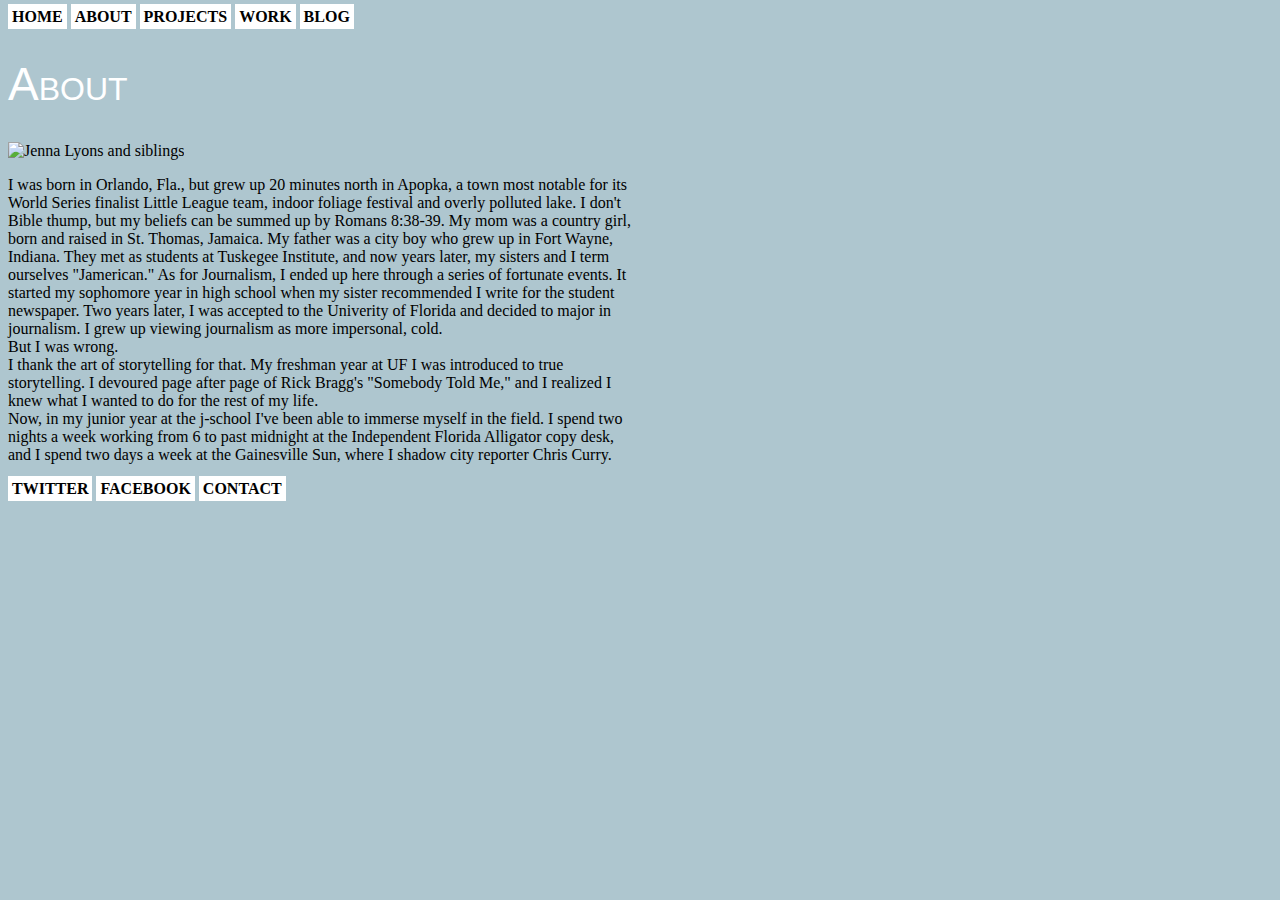
==== about.html @ 11aa1303 "Update about.html" ====
<!DOCTYPE html>
<html>
<head>
    <meta charset="utf-8" />
    <title>Jenna Lyons</title>
    <meta name="description" content="This is my personal website" />
    <meta name="author" content="Jenna Lyons">
    <link rel="stylesheet" href="style-lyons-site.css" />
    <style type="text/css"></style>
    
</head>
<body>
<header>
 <nav>
  
			        <a href="index.html">Home</a>
                                <a href="about.html">About</a>
                                <a href="projects.html">Projects</a>
                                <a href="work.html">Work</a>
                                <a href="blog.html">Blog</a>

         
</nav>
</header>

			<h1>About</h1>
	
  
<article> 
<img src="https://scontent-b-iad.xx.fbcdn.net/hphotos-frc3/539474_10152064260300545_1992755686_n.jpg"  width="300" height="200" alt="Jenna Lyons and siblings" />
        <p>
 I was born in Orlando, Fla., but grew up 20 minutes north in Apopka, a town most notable for its
World Series finalist Little League team, indoor foliage festival and overly polluted lake.
I don't Bible thump, but my beliefs can be summed up by Romans 8:38-39.
My mom was a country girl, born and raised
in St. Thomas, Jamaica. My father was a city boy who grew up in Fort Wayne, 
Indiana. They met as students at Tuskegee Institute, and now years later, my sisters and I term ourselves "Jamerican."

As for Journalism, I ended up here through a series of fortunate events. 
It started my sophomore year in high school when my sister recommended I write for the student newspaper. 
Two years later, I was accepted to the Univerity of Florida and decided to major in journalism. 
I grew up viewing journalism as more impersonal, cold.
     <br>
But I was wrong.
<br>
I thank the art of storytelling for that. My freshman year at UF I was introduced to true storytelling. 
I devoured page after page of Rick Bragg's "Somebody Told Me,"
and I realized I knew what I wanted to do for the rest of my life.
<br>
Now, in my junior year at the j-school I've been able to immerse myself in the field. I spend two nights a week working
from 6 to past midnight at the Independent Florida Alligator copy desk, and
I spend two days a week at the Gainesville Sun, where I shadow city reporter Chris Curry. </p>


   </article>
</div>


<footer>
   
<a href="https://twitter.com/JennaJourno" rel="external" title="Jenna Lyons Twitter page">Twitter</a> 
<a href="https://www.facebook.com/jenna.lyons.77" rel="external" title="Jenna Lyons Facebook page">Facebook</a>
<a href="mailto:jmaylyons@gmail.com">Contact</a>

</footer>

</body>
</html>
---- style-lyons-site.css ----
body {
   background-color:#aec6cf;
}

article {
        
width: 50%;
}

h1, h2, h3 {
    color: white;
     font: 100% "Arial Bold", Arial,
   sans-serif;
}
h1 {
   font-variant: small-caps;
   font-size: 46px;
}
h2 {
   font-size: 25px;
}
h1.art_head
margin-bottom: 15px; padding: 0px; border: 0px; outline: 0px; font-family: Verdana, Arial, Helvetica, sans-serif; font-size: 17px; background-color: #ffffff; text-align: center;"><span style="margin: 0px; padding: 0px; border: 0px; outline: 0px; font-weight: inherit; font-style: inherit; font-family: inherit; font-size: 19px;"

header
{
list-style-type:none;
margin:0;
padding:0;
overflow:hidden;
}
a:link,a:visited
{
display:inline;
width:120px;
font-weight:bold;
color:#000000;
background-color:#FFFFFF;
text-align:center;
padding:4px;
text-decoration:none;
text-transform:uppercase;
}
a:hover,a:active
{
background-color:#FFFFFF;
}
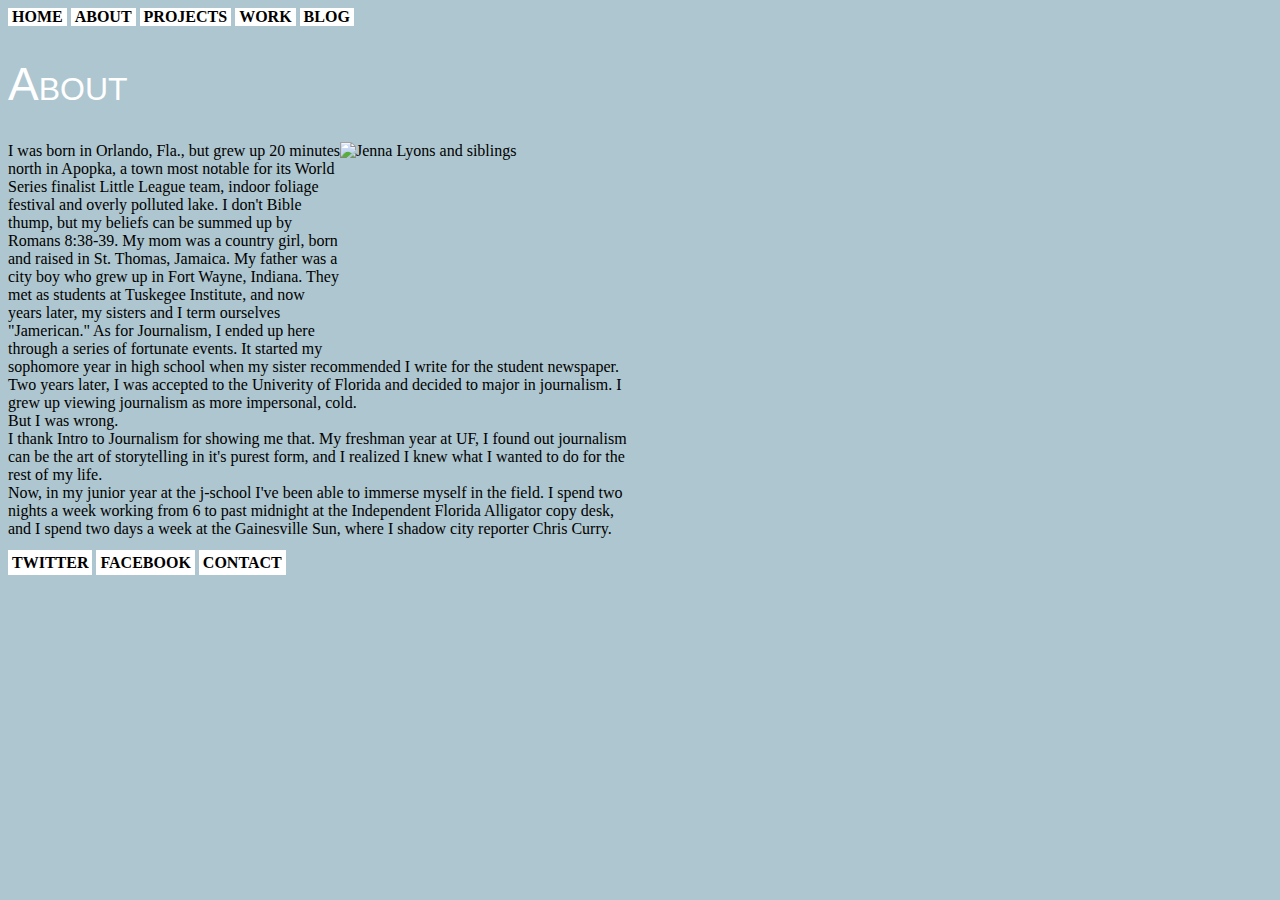
==== commit f9d408e4: "Update about.html" ====
--- a/about.html
+++ b/about.html
@@ -43,8 +43,7 @@
      <br>
 But I was wrong.
 <br>
-I thank the art of storytelling for that. My freshman year at UF I was introduced to true storytelling. 
-I devoured page after page of Rick Bragg's "Somebody Told Me,"
+I thank Intro to Journalism for showing me that. My freshman year at UF, I found out journalism can be the art of storytelling in it's purest form,
 and I realized I knew what I wanted to do for the rest of my life.
 <br>
 Now, in my junior year at the j-school I've been able to immerse myself in the field. I spend two nights a week working
--- a/style-lyons-site.css
+++ b/style-lyons-site.css
@@ -1,7 +1,10 @@
 body {
    background-color:#aec6cf;
 }
-
+img 
+{
+float:right;
+}
 article {
         
 width: 50%;
@@ -19,8 +22,6 @@
 h2 {
    font-size: 25px;
 }
-h1.art_head
-margin-bottom: 15px; padding: 0px; border: 0px; outline: 0px; font-family: Verdana, Arial, Helvetica, sans-serif; font-size: 17px; background-color: #ffffff; text-align: center;"><span style="margin: 0px; padding: 0px; border: 0px; outline: 0px; font-weight: inherit; font-style: inherit; font-family: inherit; font-size: 19px;"
 
 header
 {
@@ -46,4 +47,11 @@
 background-color:#FFFFFF;
 }
 
+header h1 {
+    word-spacing: 20px;
+    background-position:center;
+    background-color: #6AD3E8;
+    padding: 10px 0px 10px 0px ;
+    margin: 0px;
+}
 
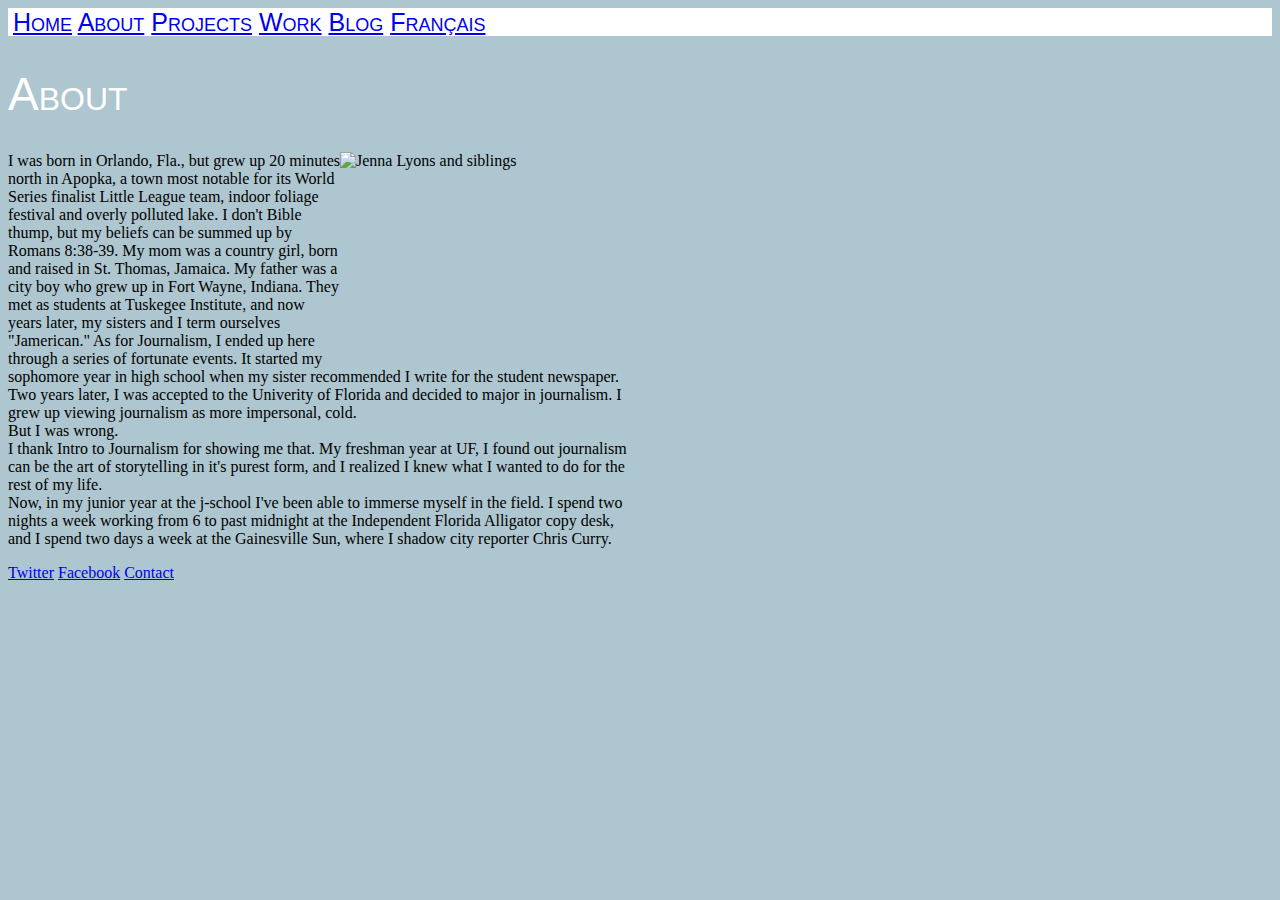
==== commit 1277bd50: "Update about.html" ====
--- a/about.html
+++ b/about.html
@@ -13,11 +13,14 @@
 <header>
  <nav>
   
-			        <a href="index.html">Home</a>
+			        
+                                <a href="index.html">Home</a>
                                 <a href="about.html">About</a>
                                 <a href="projects.html">Projects</a>
                                 <a href="work.html">Work</a>
                                 <a href="blog.html">Blog</a>
+                                <a href="français.html">Français</a>
+
 
          
 </nav>
--- a/style-lyons-site.css
+++ b/style-lyons-site.css
@@ -23,30 +23,16 @@
    font-size: 25px;
 }
 
-header
-{
-list-style-type:none;
-margin:0;
-padding:0;
-overflow:hidden;
+nav {
+background-color: #ffffff;
+	height: 23px;
+	padding: 0px 5px 5px 5px;
+	width: auto;
+	text-align: left;
+	font-size: 25px;
+	font-family: helvetica, sans-serif;
+	font-variant: small-caps;
 }
-a:link,a:visited
-{
-display:inline;
-width:120px;
-font-weight:bold;
-color:#000000;
-background-color:#FFFFFF;
-text-align:center;
-padding:4px;
-text-decoration:none;
-text-transform:uppercase;
-}
-a:hover,a:active
-{
-background-color:#FFFFFF;
-}
-
 header h1 {
     word-spacing: 20px;
     background-position:center;
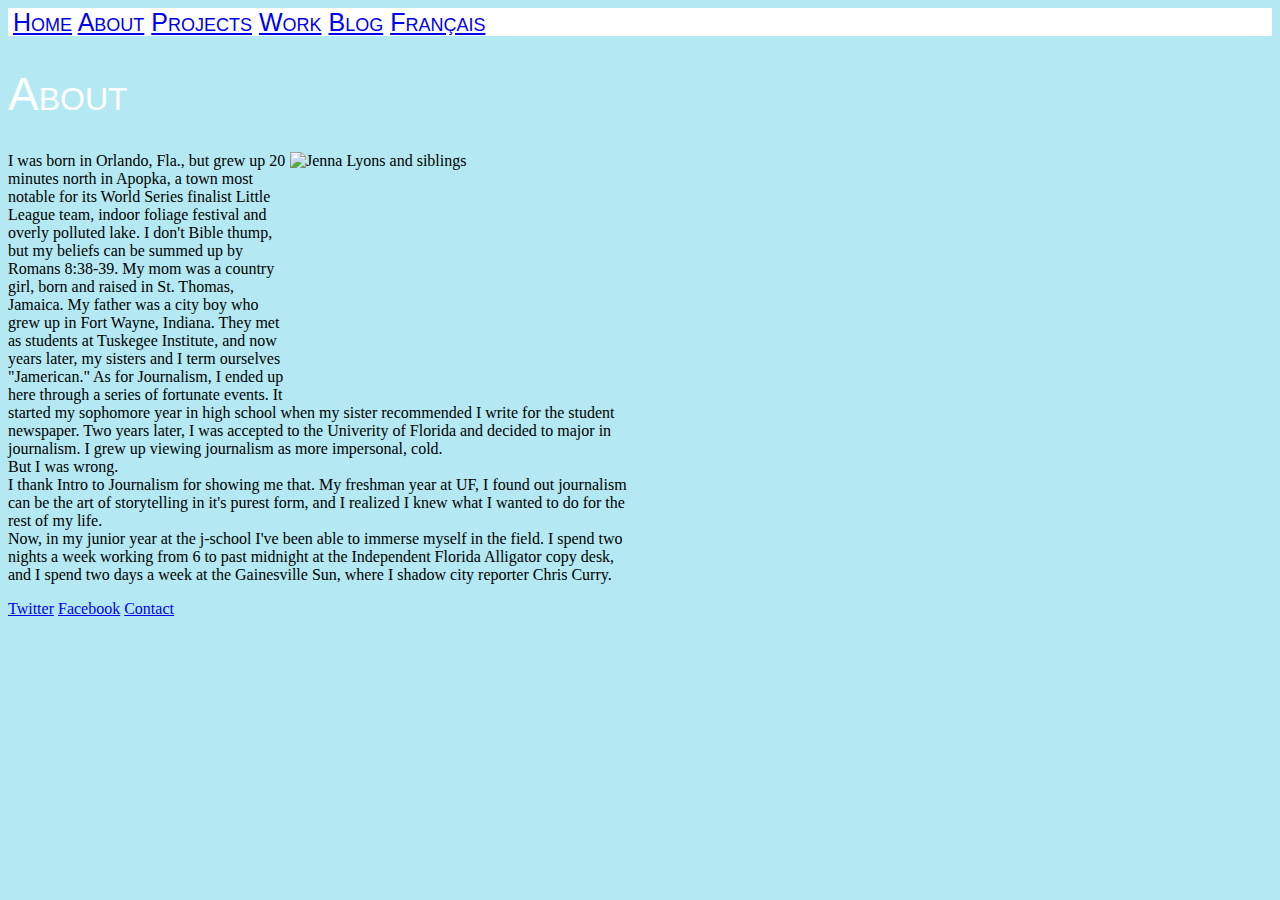
==== commit d9ac94b3: "Update about.html" ====
--- a/about.html
+++ b/about.html
@@ -30,7 +30,7 @@
 	
   
 <article> 
-<img src="https://scontent-b-iad.xx.fbcdn.net/hphotos-frc3/539474_10152064260300545_1992755686_n.jpg"  width="300" height="200" alt="Jenna Lyons and siblings" />
+<img src="https://scontent-b-iad.xx.fbcdn.net/hphotos-frc3/539474_10152064260300545_1992755686_n.jpg"  width="350" height="250" alt="Jenna Lyons and siblings" />
         <p>
  I was born in Orlando, Fla., but grew up 20 minutes north in Apopka, a town most notable for its
 World Series finalist Little League team, indoor foliage festival and overly polluted lake.
--- a/style-lyons-site.css
+++ b/style-lyons-site.css
@@ -1,5 +1,5 @@
 body {
-   background-color:#aec6cf;
+   background-color:#b4e9f3;
 }
 img 
 {
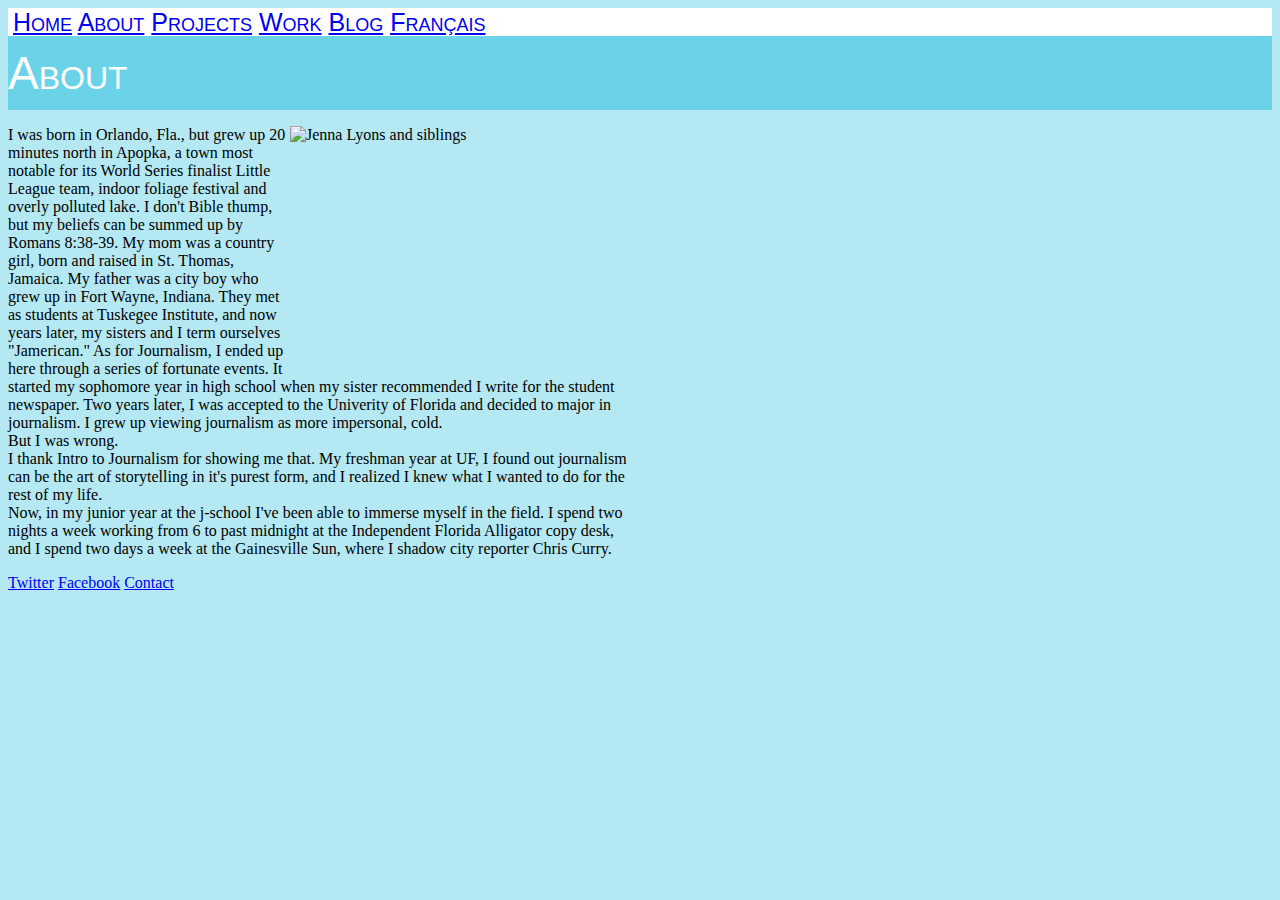
==== commit 00dc3af5: "Update about.html" ====
--- a/about.html
+++ b/about.html
@@ -10,7 +10,7 @@
     
 </head>
 <body>
-<header>
+
  <nav>
   
 			        
@@ -24,10 +24,10 @@
 
          
 </nav>
-</header>
 
+<header>
 			<h1>About</h1>
-	
+	</header>
   
 <article> 
 <img src="https://scontent-b-iad.xx.fbcdn.net/hphotos-frc3/539474_10152064260300545_1992755686_n.jpg"  width="350" height="250" alt="Jenna Lyons and siblings" />
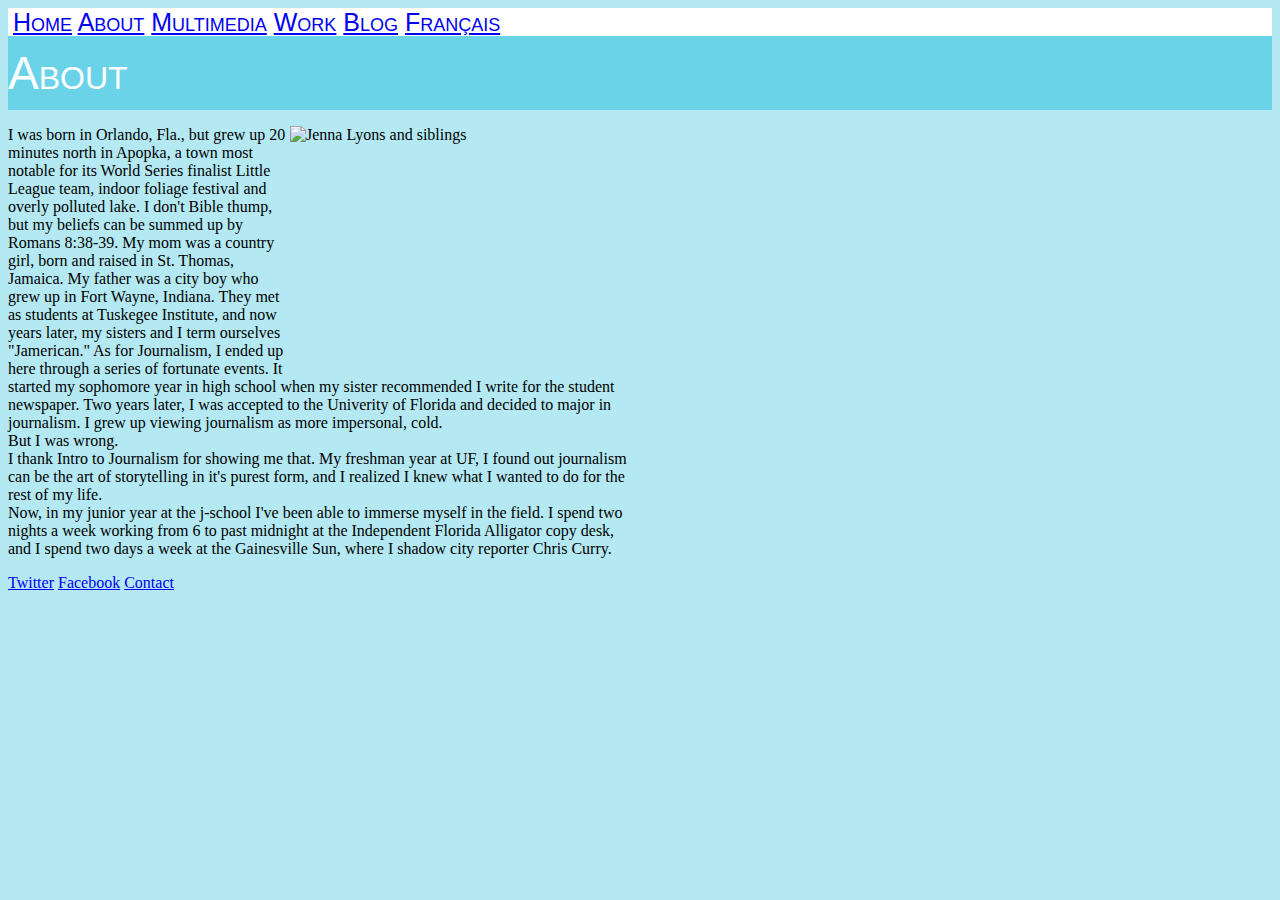
==== commit 89d59344: "Update about.html" ====
--- a/about.html
+++ b/about.html
@@ -16,7 +16,7 @@
 			        
                                 <a href="index.html">Home</a>
                                 <a href="about.html">About</a>
-                                <a href="projects.html">Projects</a>
+                                <a href="multimedia.html">Multimedia</a>
                                 <a href="work.html">Work</a>
                                 <a href="blog.html">Blog</a>
                                 <a href="français.html">Français</a>
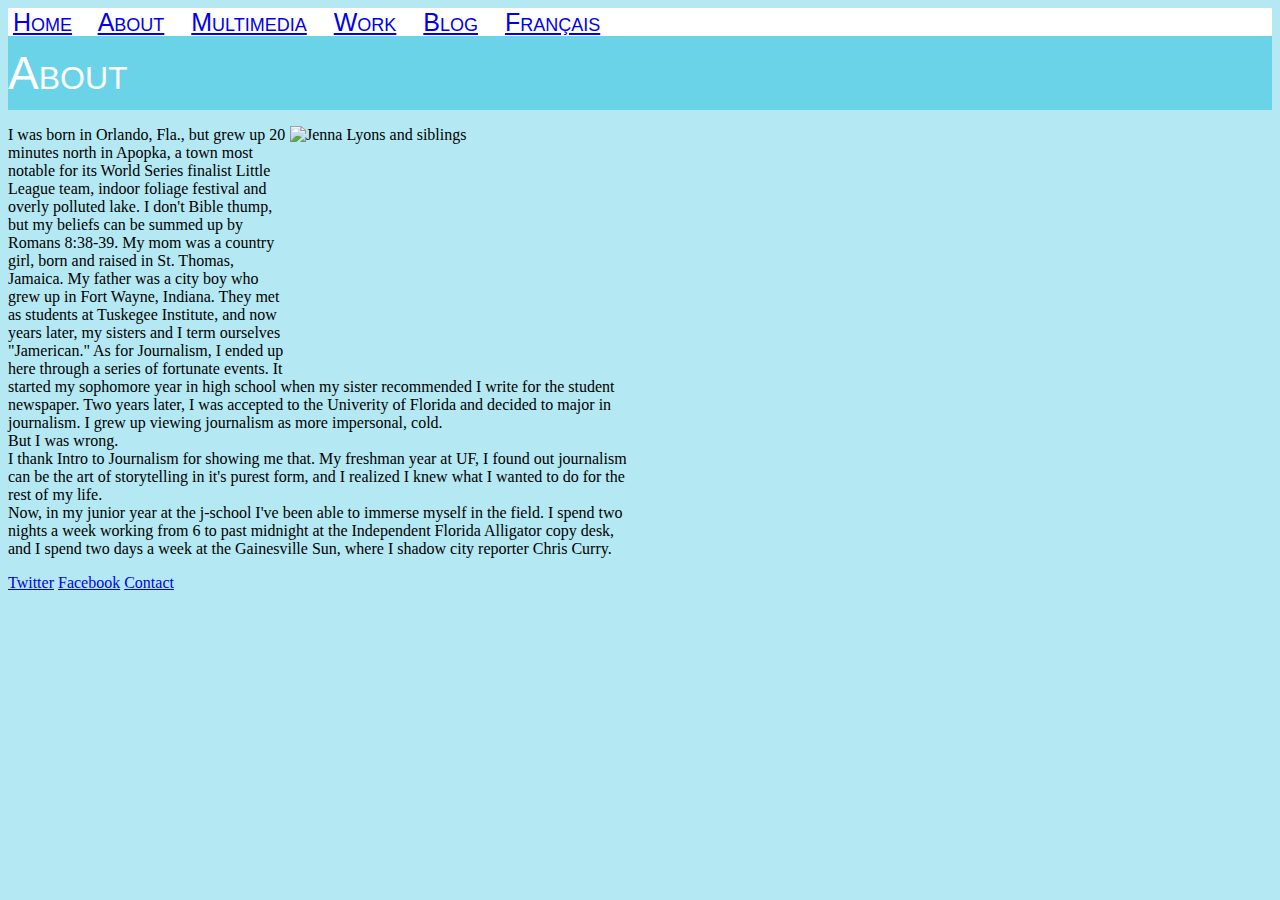
==== commit 4ff21205: "Update about.html" ====
--- a/about.html
+++ b/about.html
@@ -55,7 +55,7 @@
 
 
    </article>
-</div>
+
 
 
 <footer>
--- a/style-lyons-site.css
+++ b/style-lyons-site.css
@@ -10,7 +10,7 @@
 width: 50%;
 }
 
-h1, h2, h3 {
+h1 {
     color: white;
      font: 100% "Arial Bold", Arial,
    sans-serif;
@@ -19,15 +19,20 @@
    font-variant: small-caps;
    font-size: 46px;
 }
-h2 {
-   font-size: 25px;
+
+h2 
+{       color: black;
+	font-size: 25px;
+	
 }
+   
 
 nav {
 background-color: #ffffff;
 	height: 23px;
 	padding: 0px 5px 5px 5px;
 	width: auto;
+	word-spacing: 20px;
 	text-align: left;
 	font-size: 25px;
 	font-family: helvetica, sans-serif;
@@ -41,3 +46,39 @@
     margin: 0px;
 }
 
+@media screen and (max-width: 380px)
+{
+	
+	
+ 		header h1 {
+		font-size: 50px;
+	}
+	
+	h2 {
+	font-size: 35px; 
+
+	}
+	
+	article p {
+		font-size: 25px;
+	}
+
+	nav {
+		margin-top: 10px;
+		width: 100%;
+		height: 100%;
+		font-size: 15px;
+		margin-bottom: 10px;
+		text-align: center;
+
+	}
+	
+	
+	img {
+	float: none;
+	margin-bottom: 20px;
+	width: auto;
+		
+
+		
+	}
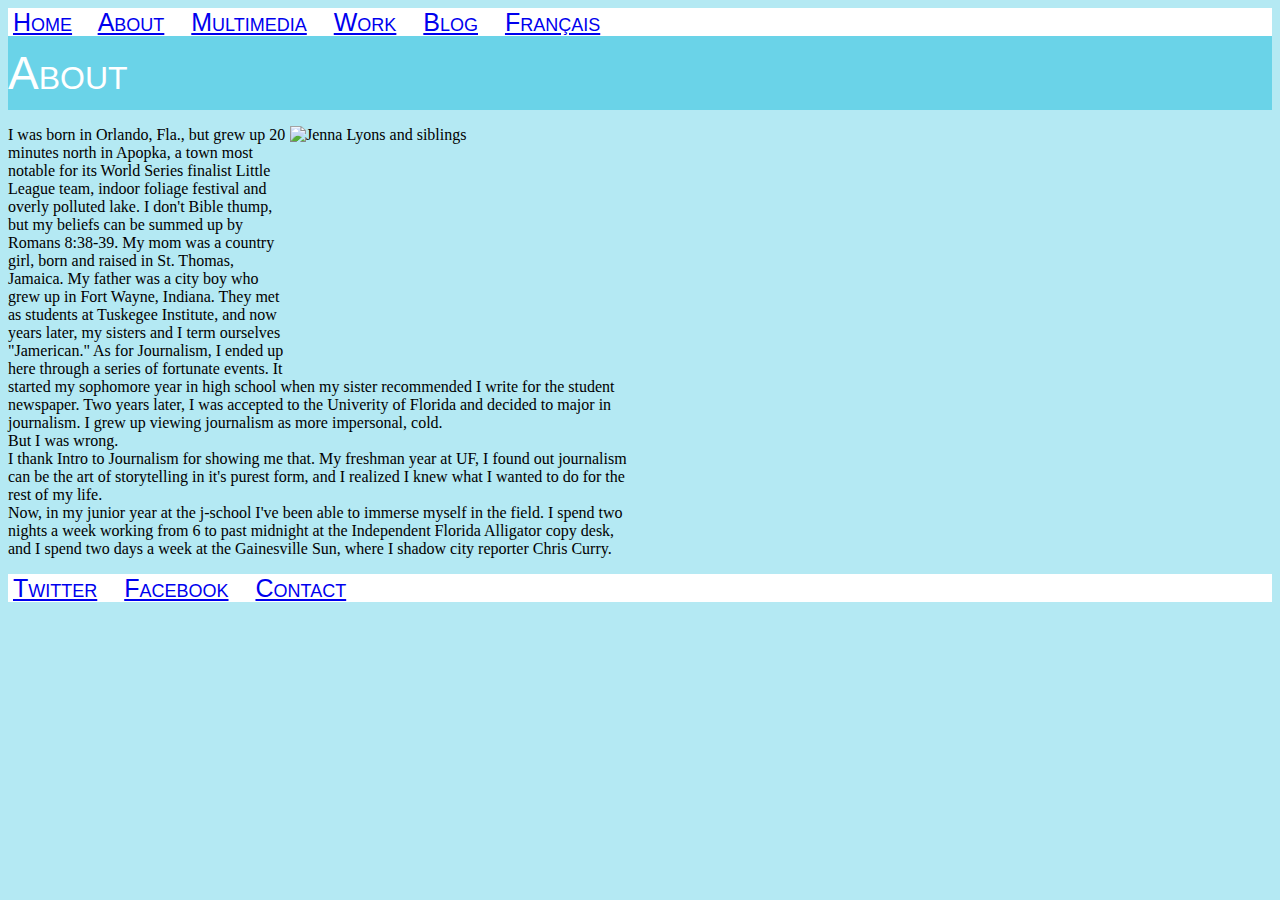
==== commit f21066b8: "Update about.html" ====
--- a/about.html
+++ b/about.html
@@ -2,7 +2,7 @@
 <html>
 <head>
     <meta charset="utf-8" />
-    <title>Jenna Lyons</title>
+    <title>Jenna Lyons about</title>
     <meta name="description" content="This is my personal website" />
     <meta name="author" content="Jenna Lyons">
     <link rel="stylesheet" href="style-lyons-site.css" />
--- a/style-lyons-site.css
+++ b/style-lyons-site.css
@@ -25,9 +25,9 @@
 	font-size: 25px;
 	
 }
-   
 
-nav {
+
+nav, footer {
 background-color: #ffffff;
 	height: 23px;
 	padding: 0px 5px 5px 5px;
@@ -78,7 +78,4 @@
 	float: none;
 	margin-bottom: 20px;
 	width: auto;
-		
-
-		
 	}
